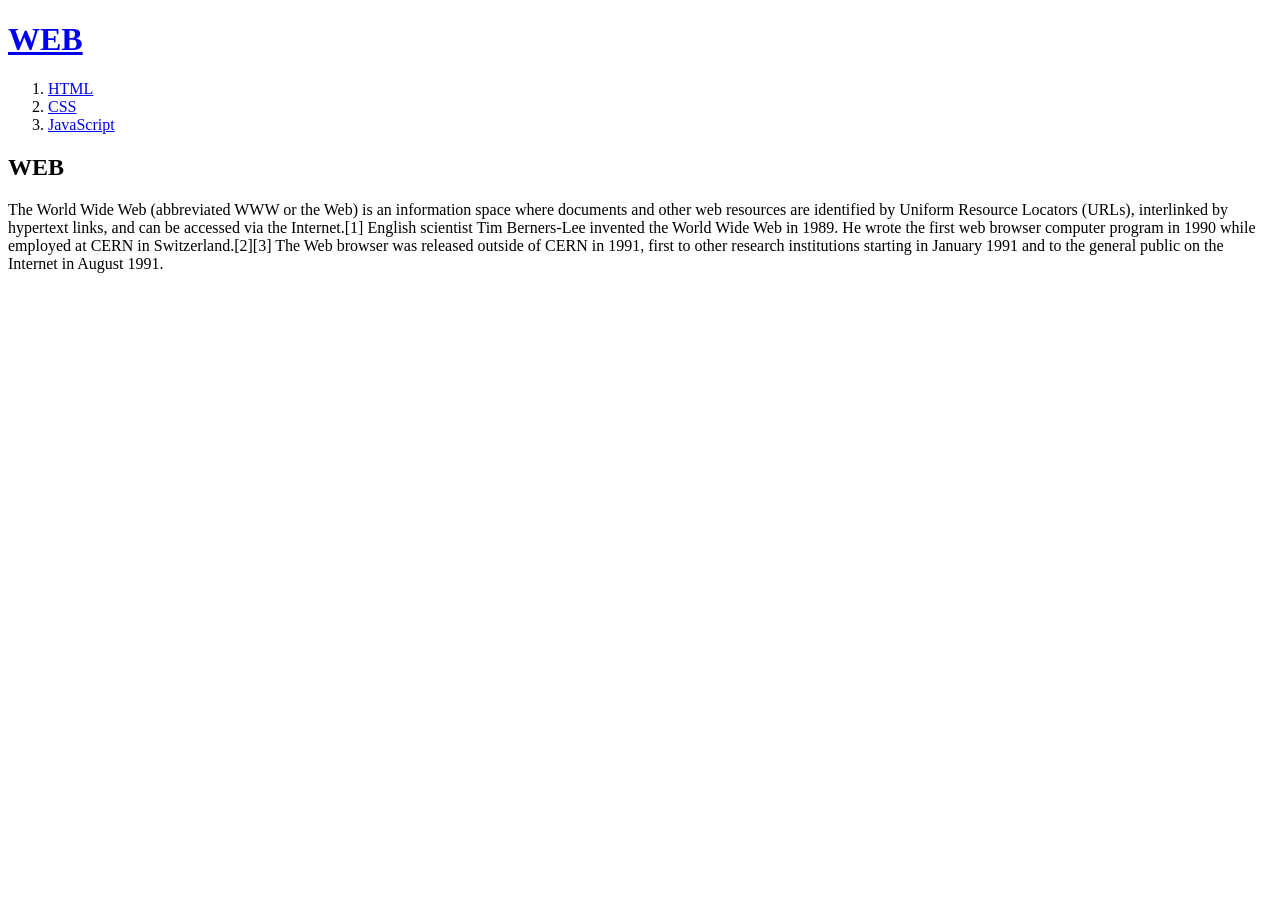
==== WEB2/index.html @ bf672277 "CSS 기초" ====
<!doctype html>
<html>

<head>
  <title>WEB1 - Welcome</title>
  <meta charset="utf-8">
</head>

<body>
  <h1><a href="index.html">WEB</a></h1>
  <ol>
    <li><a href="1.html">HTML</a></li>
    <li><a href="2.html">CSS</a></li>
    <li><a href="3.html">JavaScript</a></li>
  </ol>
  <h2>WEB</h2>
  <p>The World Wide Web (abbreviated WWW or the Web) is an information space where documents and other web resources are
    identified by Uniform Resource Locators (URLs), interlinked by hypertext links, and can be accessed via the
    Internet.[1] English scientist Tim Berners-Lee invented the World Wide Web in 1989. He wrote the first web browser
    computer program in 1990 while employed at CERN in Switzerland.[2][3] The Web browser was released outside of CERN
    in 1991, first to other research institutions starting in January 1991 and to the general public on the Internet in
    August 1991.
  </p>
</body>

</html>
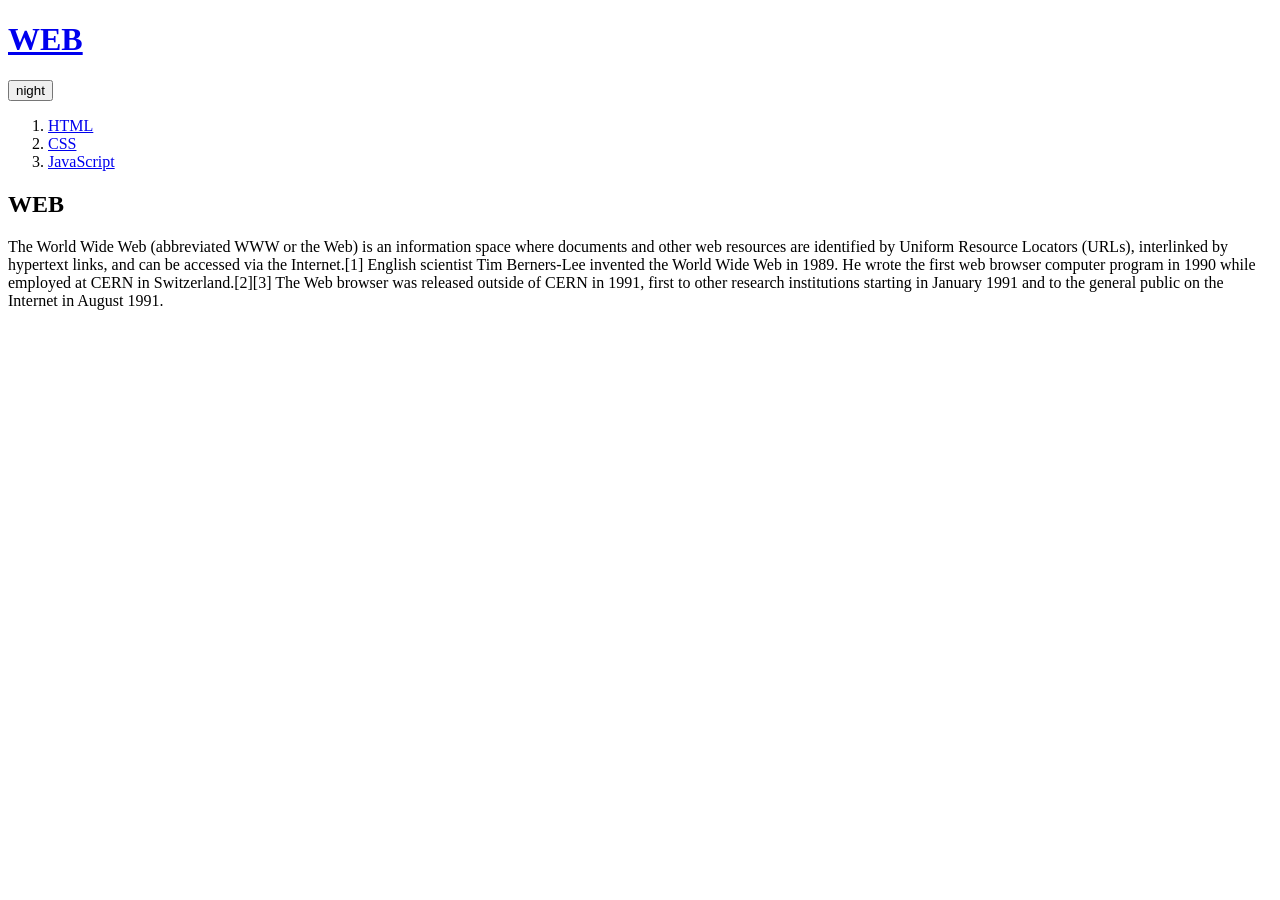
==== commit 8b8b010d: "add folder" ====
--- a/WEB2/index.html
+++ b/WEB2/index.html
@@ -4,10 +4,16 @@
 <head>
   <title>WEB1 - Welcome</title>
   <meta charset="utf-8">
+  <script src="https://ajax.googleapis.com/ajax/libs/jquery/3.2.1/jquery.min.js"></script>
+  <script src="colors.js"></script>
+
 </head>
 
 <body>
   <h1><a href="index.html">WEB</a></h1>
+  <input id="night_day" type="button" value="night" onclick="
+  nightDayHandler(this);
+">
   <ol>
     <li><a href="1.html">HTML</a></li>
     <li><a href="2.html">CSS</a></li>
